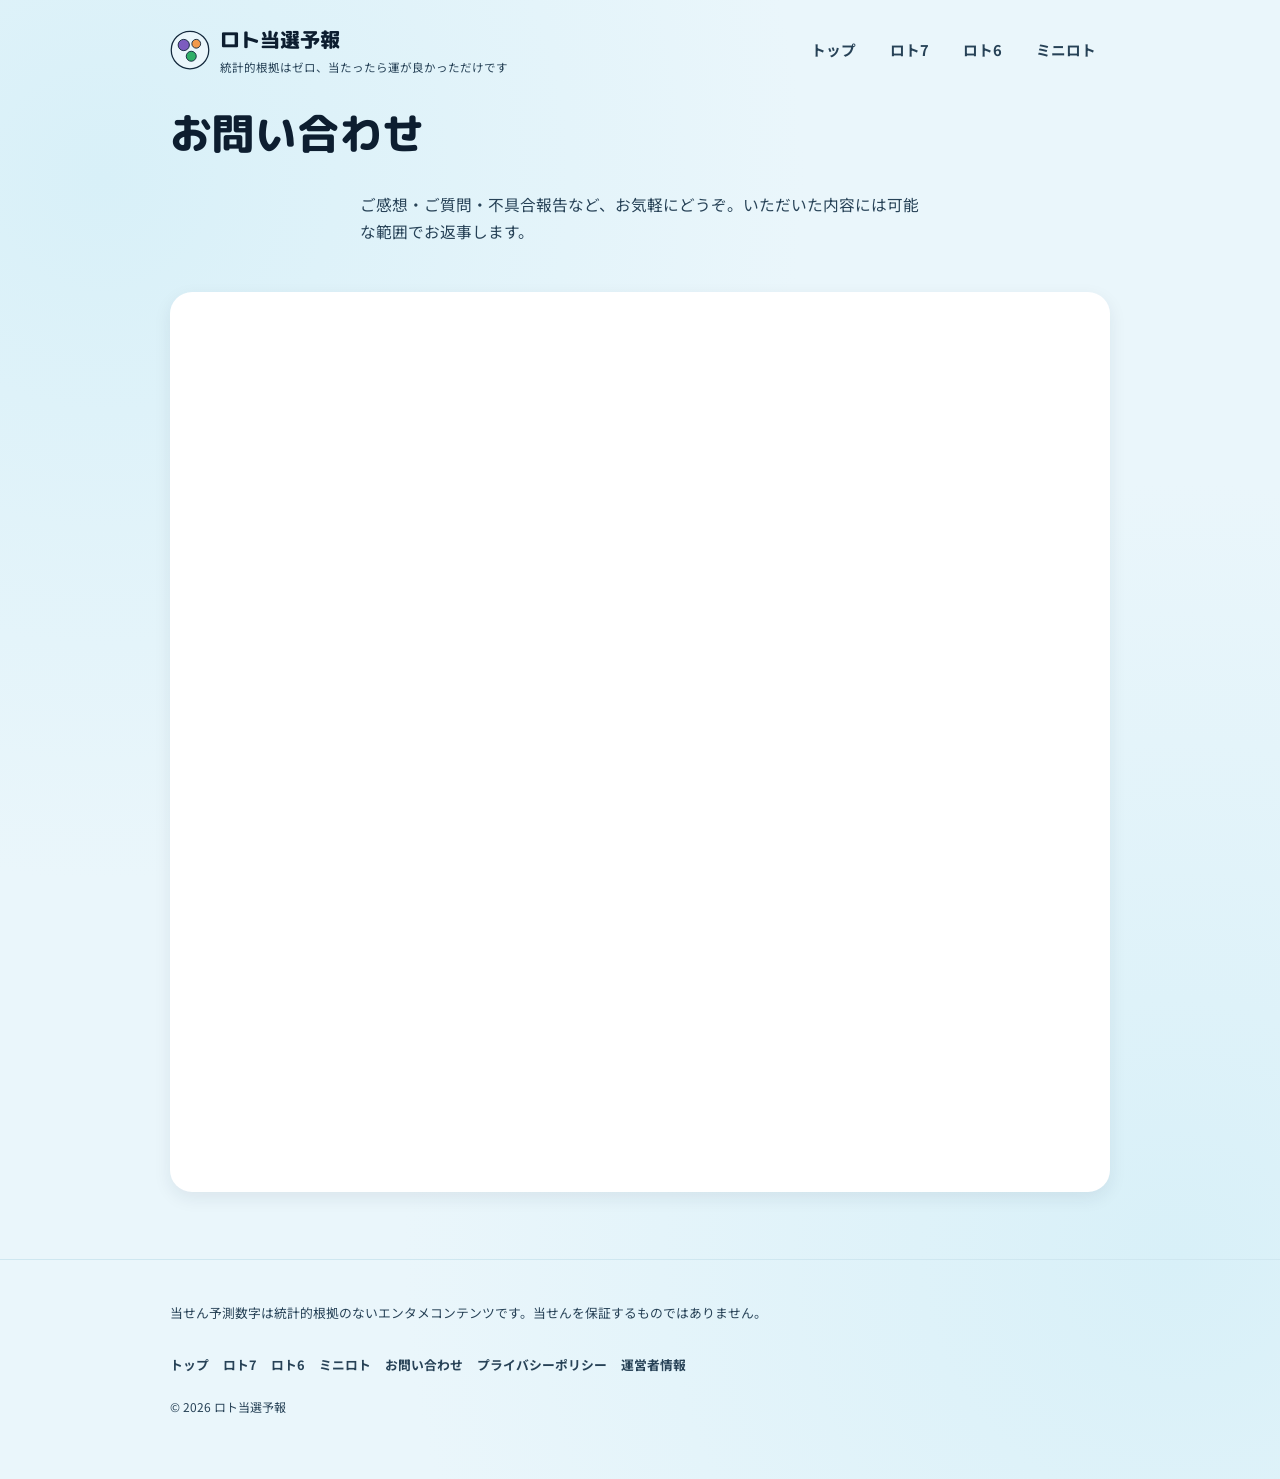
==== contact.html @ a87b9924 "著作表示 修正" ====
<!DOCTYPE html>
<html lang="ja">
<head>
<meta charset="UTF-8">
<meta name="viewport" content="width=device-width, initial-scale=1.0">
<title>お問い合わせ | ロト当選予報</title>
<link rel="icon" href="assets/logo.svg" type="image/svg+xml">
<link rel="stylesheet" href="assets/style.css">
</head>
<body>

<header class="site-header">
  <div class="container">
    <a class="brand" href="index.html">
      <img class="brand-mark" src="assets/logo.svg" alt="">
      <span>
        <span class="brand-name">ロト当選予報</span>
        <span class="brand-tag">統計的根拠はゼロ、当たったら運が良かっただけです</span>
      </span>
    </a>
    <nav class="main-nav">
      <a href="index.html">トップ</a>
      <a href="loto7.html">ロト7</a>
      <a href="loto6.html">ロト6</a>
      <a href="miniloto.html">ミニロト</a>
    </nav>
  </div>
</header>

<main class="container">
  <section class="hero" style="text-align:left; padding-top:10px;">
    <h1>お問い合わせ</h1>
    <p>ご感想・ご質問・不具合報告など、お気軽にどうぞ。いただいた内容には可能な範囲でお返事します。</p>
  </section>

  <section class="section">
    <iframe class="form-frame"
      src="https://docs.google.com/forms/d/e/1FAIpQLSeG45IOq3tA2OhjXuaoooOXdmBW9mA-c4lyj_2aNOXJoLrxCQ/viewform?embedded=true"
      title="お問い合わせフォーム">
      読み込んでいます…
    </iframe>
  </section>
</main>

<footer class="site-footer">
  <div class="container">
    <p class="footer-disclaimer">
      当せん予測数字は統計的根拠のないエンタメコンテンツです。当せんを保証するものではありません。
    </p>
    <div class="footer-links">
      <a href="index.html">トップ</a>
      <a href="loto7.html">ロト7</a>
      <a href="loto6.html">ロト6</a>
      <a href="miniloto.html">ミニロト</a>
      <a href="contact.html" aria-current="page">お問い合わせ</a>
      <a href="privacy.html">プライバシーポリシー</a>
      <a href="operator.html">運営者情報</a>
    </div>
    <p class="copyright" id="copyright"></p>
  </div>
</footer>

<script src="assets/app.js"></script>
<script>
  renderCopyright();
</script>
</body>
</html>
---- assets/style.css ----
@import url('https://fonts.googleapis.com/css2?family=M+PLUS+Rounded+1c:wght@700;800&family=Noto+Sans+JP:wght@400;500;700&display=swap');

:root {
  --bg: #eaf6fb;
  --bg-deep: #d8f0f8;
  --card: #ffffff;
  --ink: #0d1e30;
  --ink-soft: #274257;
  --line: #cfe7f0;

  --loto7: #6a3fc7;
  --loto7-soft: #ece3fb;
  --loto6: #e0790f;
  --loto6-soft: #ffedd6;
  --mini: #1c9457;
  --mini-soft: #d7f4e3;

  --gold: #ffc93c;
  --gold-ink: #5a3e00;

  --radius-lg: 22px;
  --radius-md: 14px;
  --radius-ball: 999px;

  --shadow: 0 6px 18px rgba(20, 41, 61, 0.08);
}

* { box-sizing: border-box; }

html { scroll-behavior: smooth; }

body {
  margin: 0;
  background: var(--bg);
  background-image:
    radial-gradient(circle at 8% 12%, var(--bg-deep) 0%, transparent 40%),
    radial-gradient(circle at 92% 85%, var(--bg-deep) 0%, transparent 45%);
  color: var(--ink);
  font-family: "Noto Sans JP", "Hiragino Kaku Gothic ProN", sans-serif;
  line-height: 1.75;
  min-height: 100vh;
}

h1, h2, h3, .display {
  font-family: "M PLUS Rounded 1c", "Noto Sans JP", sans-serif;
  font-weight: 800;
  color: var(--ink);
  margin: 0 0 0.5em;
}

a { color: inherit; }

.container {
  max-width: 980px;
  margin: 0 auto;
  padding: 0 20px;
}

/* ---------- Header ---------- */
.site-header {
  padding: 22px 0 10px;
}
.site-header .container {
  display: flex;
  align-items: center;
  justify-content: space-between;
  gap: 16px;
  flex-wrap: wrap;
}
.brand {
  display: flex;
  align-items: center;
  gap: 10px;
  text-decoration: none;
}
.brand-mark {
  width: 40px;
  height: 40px;
  flex-shrink: 0;
}
.brand-name {
  font-family: "M PLUS Rounded 1c", sans-serif;
  font-weight: 800;
  font-size: 1.25rem;
  color: var(--ink);
}
.brand-tag {
  display: block;
  font-family: "Noto Sans JP", sans-serif;
  font-weight: 400;
  font-size: 0.72rem;
  color: var(--ink-soft);
}
.main-nav {
  display: flex;
  gap: 6px;
  flex-wrap: wrap;
}
.main-nav a {
  text-decoration: none;
  font-weight: 700;
  font-size: 0.92rem;
  padding: 8px 14px;
  border-radius: var(--radius-ball);
  color: var(--ink-soft);
}
.main-nav a:hover,
.main-nav a[aria-current="page"] {
  background: var(--card);
  color: var(--ink);
  box-shadow: var(--shadow);
}

/* ---------- Hero ---------- */
.hero {
  padding: 30px 0 10px;
  text-align: center;
}
.hero h1 {
  font-size: clamp(1.8rem, 4vw, 2.6rem);
  letter-spacing: 0.01em;
}
.hero p {
  color: var(--ink-soft);
  max-width: 560px;
  margin: 0 auto;
  font-size: 0.98rem;
}
.hero-illustration {
  width: min(520px, 90%);
  margin: 18px auto 6px;
  display: block;
}
.page .hero-illustration {
  width: min(420px, 85%);
  margin: 14px 0 4px;
}

/* ---------- Loto summary cards (index) ---------- */
.loto-grid {
  display: grid;
  grid-template-columns: repeat(auto-fit, minmax(260px, 1fr));
  gap: 20px;
  margin: 30px 0 44px;
}
.loto-card {
  background: var(--card);
  border-radius: var(--radius-lg);
  padding: 22px;
  box-shadow: var(--shadow);
  text-decoration: none;
  color: var(--ink);
  display: flex;
  flex-direction: column;
  gap: 12px;
  border: 2px solid var(--accent-soft, var(--line));
  border-top: 10px solid var(--accent, var(--loto7));
  transition: transform 0.15s ease;
}
.loto-card:hover { transform: translateY(-3px); }
.loto-card.c-loto7 { --accent: var(--loto7); --accent-soft: var(--loto7-soft); }
.loto-card.c-loto6 { --accent: var(--loto6); --accent-soft: var(--loto6-soft); }
.loto-card.c-mini  { --accent: var(--mini); --accent-soft: var(--mini-soft); }

.loto-card-head {
  display: flex;
  align-items: baseline;
  justify-content: space-between;
}
.loto-card-head h2 {
  font-size: 1.35rem;
  color: var(--accent);
}
.loto-card-round {
  font-size: 0.8rem;
  color: var(--ink-soft);
  font-weight: 700;
}
.loto-card-date {
  font-size: 0.85rem;
  color: var(--ink-soft);
}
.ball-row {
  display: flex;
  flex-wrap: wrap;
  gap: 6px;
}
.loto-card-cta {
  margin-top: auto;
  font-weight: 700;
  font-size: 0.88rem;
  color: var(--accent);
}

/* ---------- Number ball chips ---------- */
.ball {
  display: inline-flex;
  align-items: center;
  justify-content: center;
  width: 42px;
  height: 42px;
  border-radius: var(--radius-ball);
  background: var(--accent, var(--loto7));
  color: #ffffff;
  font-weight: 800;
  font-size: 1.05rem;
  border: 2.5px solid rgba(13, 30, 48, 0.25);
  box-shadow: inset 0 -3px 0 rgba(0,0,0,0.15), 0 2px 5px rgba(20,41,61,0.18);
  position: relative;
}
.ball.small { width: 34px; height: 34px; font-size: 0.88rem; }
.ball.matched {
  background: var(--gold);
  color: var(--gold-ink);
  border-color: #b8860b;
  box-shadow: inset 0 -3px 0 rgba(0,0,0,0.15), 0 0 0 4px rgba(255,201,60,0.4);
}

.page.loto7 { --accent: var(--loto7); --accent-soft: var(--loto7-soft); }
.page.loto6 { --accent: var(--loto6); --accent-soft: var(--loto6-soft); }
.page.miniloto { --accent: var(--mini); --accent-soft: var(--mini-soft); }
.page .ball { background: var(--accent); }
.page .ball.matched { background: var(--gold); color: var(--gold-ink); }
.page .ball.bonus-ball,
.ball.bonus-ball {
  background: #ffffff;
  border: 3px solid var(--ink);
  color: var(--ink);
  box-shadow: 0 2px 5px rgba(20,41,61,0.18);
}
.page .ball.bonus-ball.matched,
.ball.bonus-ball.matched {
  background: var(--gold);
  border-color: #b8860b;
  color: var(--gold-ink);
}

/* ---------- Prediction section ---------- */
.section {
  margin: 36px 0;
}
.section-title {
  display: flex;
  align-items: center;
  gap: 10px;
  font-size: 1.3rem;
}
.section-title .dot {
  width: 12px; height: 12px; border-radius: 50%;
  background: var(--accent);
}

.prediction-panel {
  background: var(--card);
  border-radius: var(--radius-lg);
  padding: 26px;
  box-shadow: var(--shadow);
  border: 2px solid var(--accent-soft);
  border-top: 8px solid var(--accent);
}
.prediction-meta {
  display: flex;
  gap: 18px;
  flex-wrap: wrap;
  align-items: baseline;
  margin-bottom: 16px;
  color: var(--ink-soft);
  font-size: 0.9rem;
}
.prediction-meta strong { color: var(--ink); font-size: 1.05rem; }

.ball-grid {
  display: flex;
  flex-wrap: wrap;
  gap: 10px;
  margin-bottom: 6px;
}
.ball-with-reason {
  display: flex;
  flex-direction: column;
  align-items: center;
  gap: 6px;
  width: 92px;
}
.ball-reason {
  font-size: 0.76rem;
  color: var(--ink-soft);
  font-weight: 500;
  text-align: center;
  line-height: 1.4;
}
.pending-note {
  margin-top: 16px;
  padding-top: 14px;
  border-top: 1px dashed var(--line);
  font-size: 0.85rem;
  color: var(--ink-soft);
  font-weight: 500;
}

/* ---------- Probability panel ---------- */
.probability-panel {
  background: var(--card);
  border-radius: var(--radius-lg);
  padding: 22px 26px;
  box-shadow: var(--shadow);
  border: 2px solid var(--accent-soft);
  border-top: 8px solid var(--accent);
  display: flex;
  align-items: center;
  gap: 22px;
  flex-wrap: wrap;
}
.probability-figure {
  display: flex;
  flex-direction: column;
  align-items: center;
  min-width: 160px;
  padding: 10px 18px;
  background: var(--accent-soft);
  border-radius: var(--radius-md);
}
.probability-value {
  font-family: "M PLUS Rounded 1c", sans-serif;
  font-weight: 800;
  font-size: 1.6rem;
  color: var(--accent);
}
.probability-label {
  font-size: 0.78rem;
  color: var(--ink-soft);
  font-weight: 700;
  margin-top: 2px;
}
.probability-note {
  flex: 1;
  min-width: 220px;
  font-size: 0.88rem;
  color: var(--ink-soft);
  margin: 0;
}

/* ---------- Actual history (past winning numbers) ---------- */
.actual-history-list {
  display: flex;
  flex-direction: column;
  gap: 10px;
}
.actual-history-item {
  background: var(--card);
  border-radius: var(--radius-md);
  padding: 12px 16px;
  box-shadow: var(--shadow);
  border: 2px solid var(--accent-soft, var(--line));
}
.actual-history-head {
  display: flex;
  gap: 12px;
  align-items: baseline;
  margin-bottom: 8px;
}

/* ---------- Hero shout headline ---------- */
.hero-shout {
  font-family: "M PLUS Rounded 1c", sans-serif;
  font-weight: 800;
  font-size: clamp(1.15rem, 3vw, 1.55rem);
  color: var(--loto6);
  margin: 4px 0 16px;
}

/* ---------- History table ---------- */
.history-list { display: flex; flex-direction: column; gap: 14px; }
.history-item {
  background: var(--card);
  border-radius: var(--radius-md);
  padding: 16px 18px;
  box-shadow: var(--shadow);
  border: 2px solid var(--accent-soft, var(--line));
  border-left: 8px solid var(--accent, var(--loto7));
}
.history-item-head {
  display: flex;
  justify-content: space-between;
  align-items: center;
  flex-wrap: wrap;
  gap: 8px;
  margin-bottom: 10px;
}
.history-round {
  font-weight: 700;
  color: var(--accent);
}
.history-date { color: var(--ink-soft); font-size: 0.85rem; }
.history-status {
  font-size: 0.78rem;
  font-weight: 700;
  padding: 3px 10px;
  border-radius: var(--radius-ball);
  background: var(--accent-soft);
  color: var(--ink);
}
.history-status.pending { background: #f1f1f1; color: var(--ink-soft); }
.history-row-label {
  font-size: 0.75rem;
  color: var(--ink-soft);
  margin: 8px 0 4px;
}
.match-summary {
  margin-top: 10px;
  font-size: 0.85rem;
  font-weight: 700;
  color: var(--ink);
}
.match-summary.hit { color: #b8860b; }

/* ---------- Ads ---------- */
.ad-grid {
  display: flex;
  flex-wrap: wrap;
  gap: 16px;
}
.ad-card-official {
  max-width: 504px;
  width: 100%;
  margin: 0 auto;
  overflow-x: auto;
  position: relative;
  box-sizing: border-box;
}
.ad-card-official table {
  max-width: 100%;
}
.ad-badge {
  display: inline-block;
  background: var(--ink);
  color: #ffffff;
  font-size: 0.68rem;
  font-weight: 800;
  letter-spacing: 0.05em;
  padding: 2px 10px;
  border-radius: var(--radius-ball);
  margin-bottom: 6px;
}
.ad-block-title {
  font-size: 1.05rem;
  font-weight: 800;
  margin: 26px 0 12px;
  display: flex;
  align-items: center;
  gap: 10px;
  color: var(--ink);
}
.ad-block-icon { width: 32px; height: 32px; }
.section-icon { width: 30px; height: 30px; }
.ad-disclaimer {
  font-size: 0.72rem;
  color: var(--ink-soft);
  margin-top: 10px;
}

/* ---------- Contact / form ---------- */
.form-frame {
  width: 100%;
  height: 900px;
  border: none;
  border-radius: var(--radius-lg);
  background: var(--card);
  box-shadow: var(--shadow);
}

/* ---------- Footer ---------- */
.site-footer {
  margin-top: 60px;
  padding: 30px 0 50px;
  border-top: 1px solid var(--line);
}
.site-footer .container {
  display: flex;
  justify-content: space-between;
  flex-wrap: wrap;
  gap: 16px;
  font-size: 0.8rem;
  color: var(--ink-soft);
}
.footer-disclaimer {
  max-width: 640px;
}
.footer-links { display: flex; gap: 14px; }
.footer-links a { text-decoration: none; font-weight: 700; }
.copyright {
  width: 100%;
  margin-top: 4px;
  font-size: 0.75rem;
  color: var(--ink-soft);
}

/* ---------- Misc ---------- */
.badge {
  display: inline-block;
  font-size: 0.72rem;
  font-weight: 700;
  padding: 3px 10px;
  border-radius: var(--radius-ball);
  background: var(--accent-soft, var(--bg-deep));
  color: var(--ink);
}
.loading, .empty-state {
  color: var(--ink-soft);
  font-size: 0.9rem;
  padding: 20px 0;
}

@media (max-width: 560px) {
  .ball-with-reason { width: 78px; }
  .form-frame { height: 760px; }
}
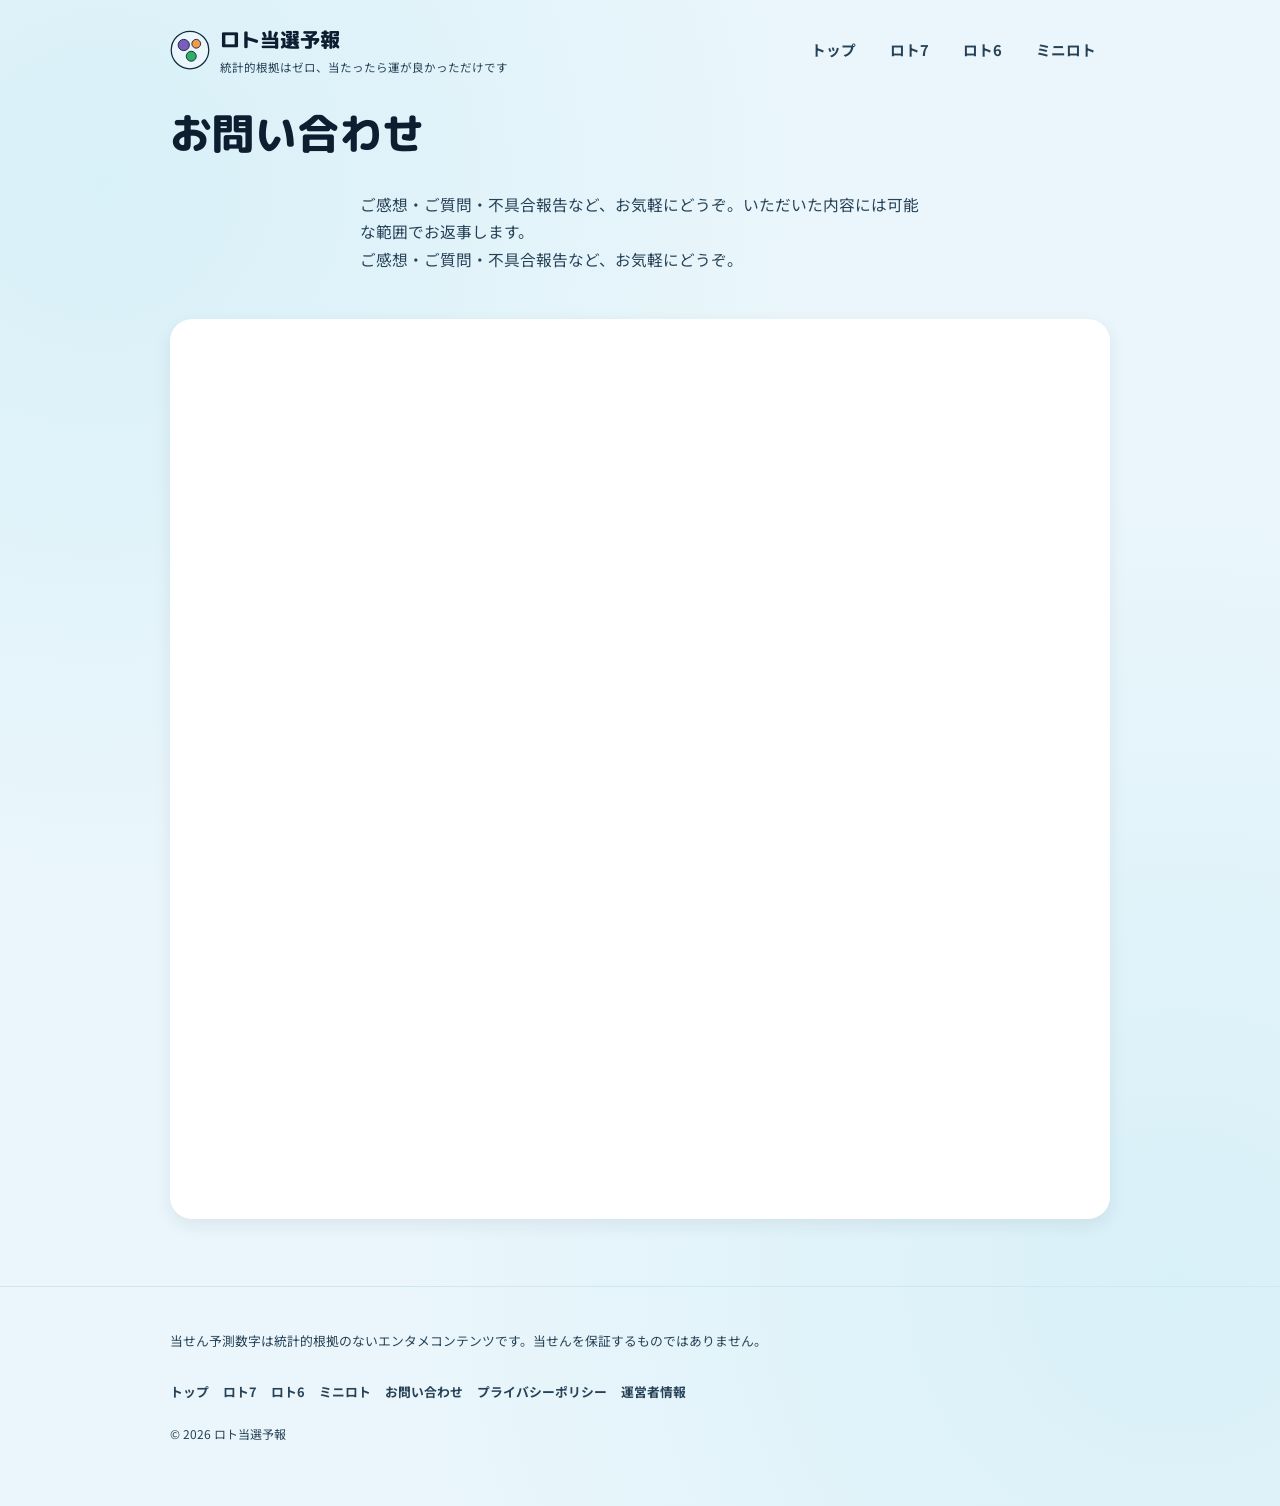
==== commit 15150ef8: "コンタクトは修正 コンタクトは修正" ====
--- a/contact.html
+++ b/contact.html
@@ -31,6 +31,7 @@
   <section class="hero" style="text-align:left; padding-top:10px;">
     <h1>お問い合わせ</h1>
     <p>ご感想・ご質問・不具合報告など、お気軽にどうぞ。いただいた内容には可能な範囲でお返事します。</p>
+    <p>ご感想・ご質問・不具合報告など、お気軽にどうぞ。</p>
   </section>
 
   <section class="section">
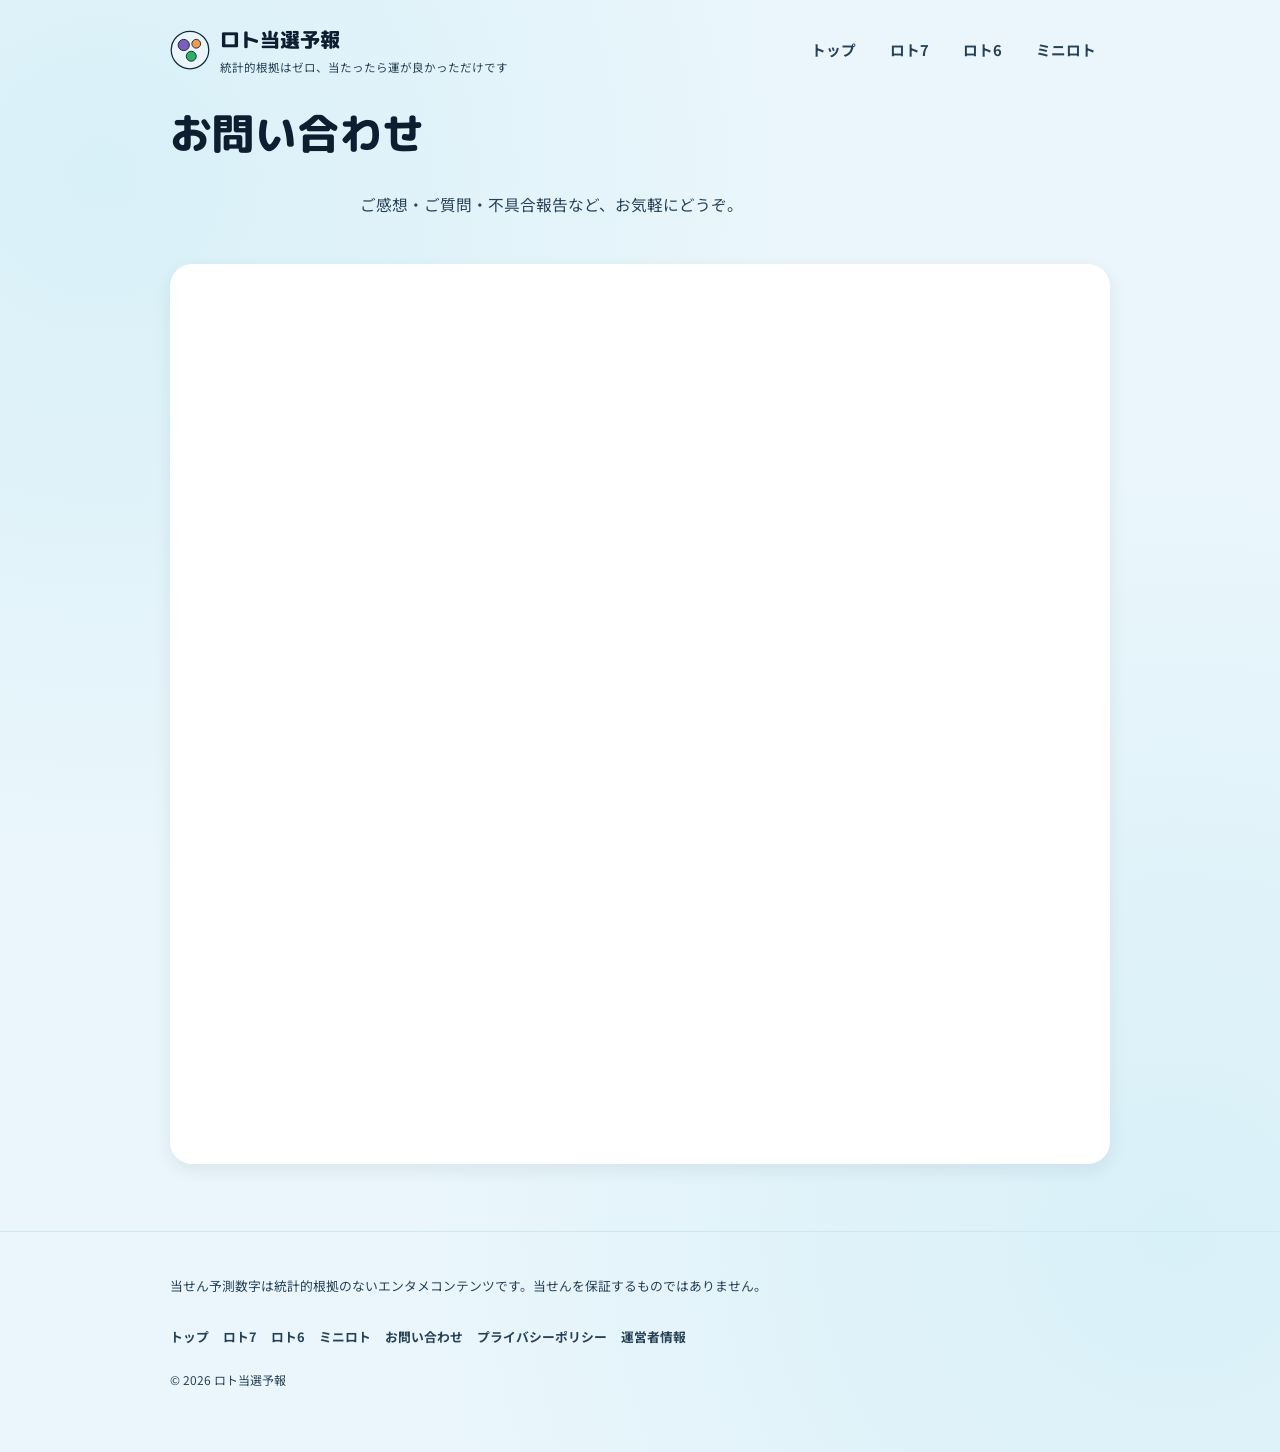
==== commit eb2265e1: "Update contact.html" ====
--- a/contact.html
+++ b/contact.html
@@ -30,7 +30,6 @@
 <main class="container">
   <section class="hero" style="text-align:left; padding-top:10px;">
     <h1>お問い合わせ</h1>
-    <p>ご感想・ご質問・不具合報告など、お気軽にどうぞ。いただいた内容には可能な範囲でお返事します。</p>
     <p>ご感想・ご質問・不具合報告など、お気軽にどうぞ。</p>
   </section>
 
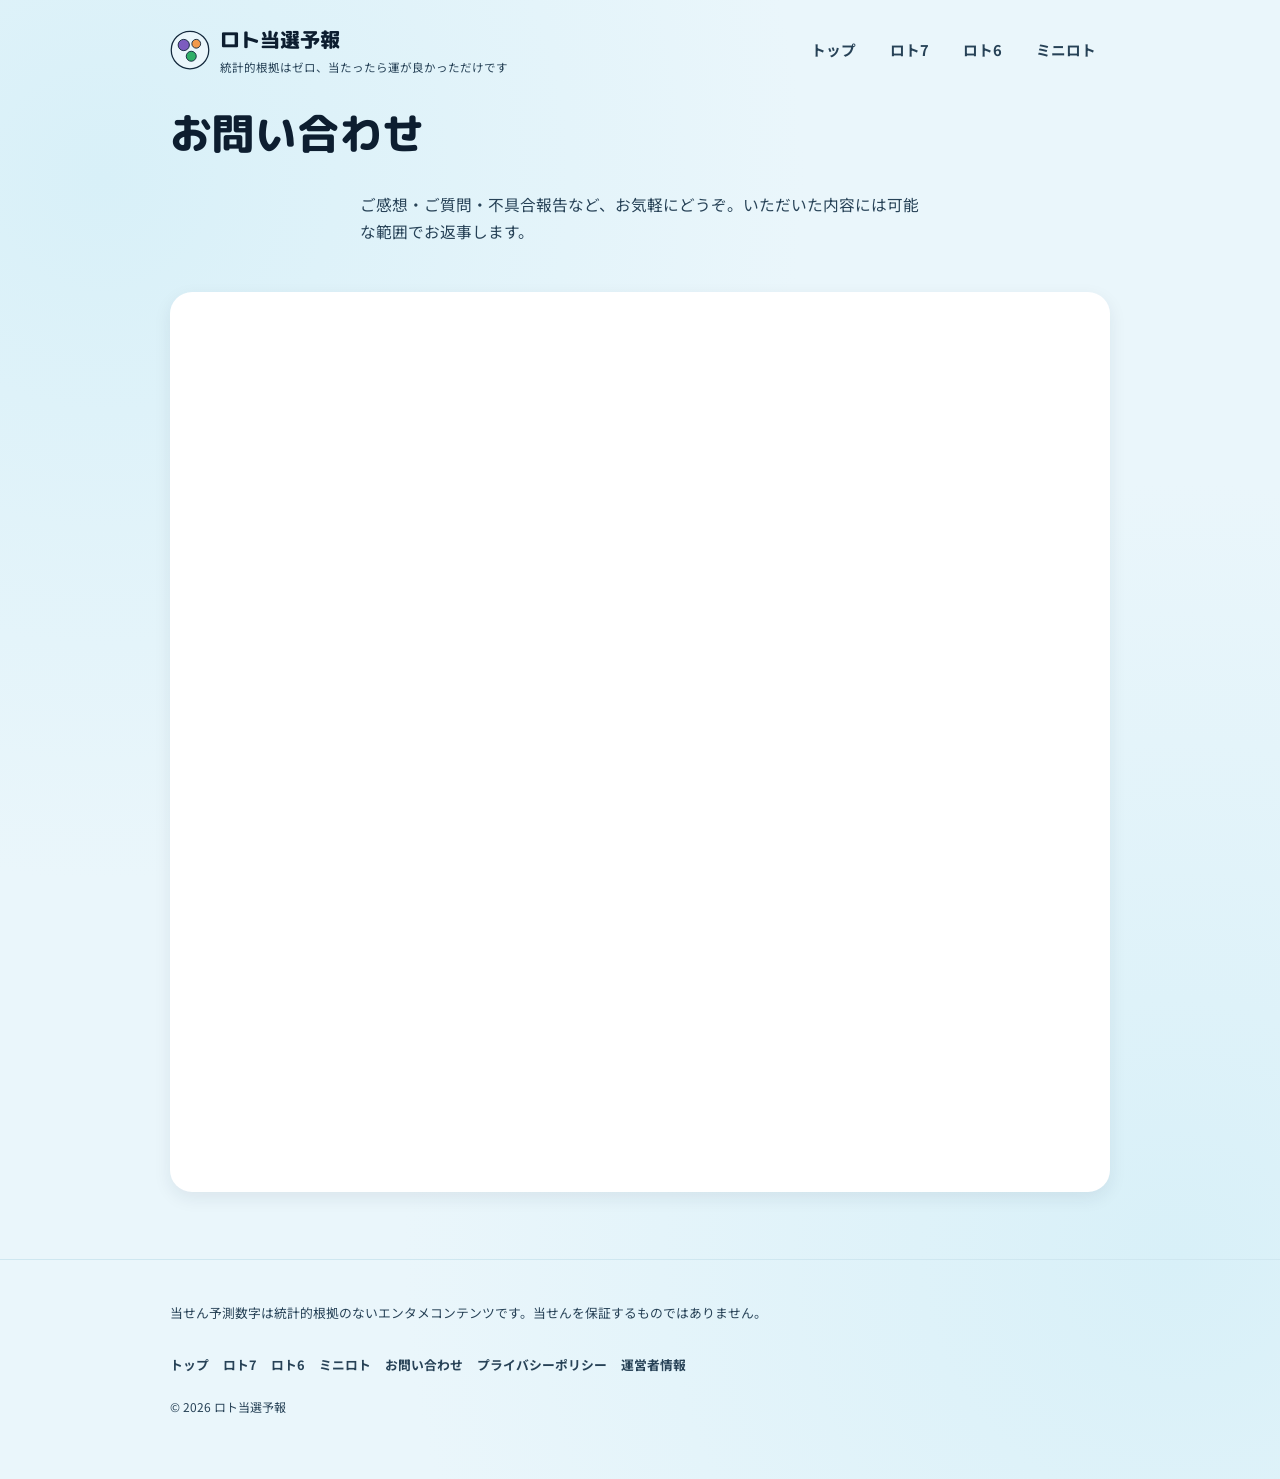
==== commit 510f5bde: "修正 修正" ====
--- a/contact.html
+++ b/contact.html
@@ -30,7 +30,7 @@
 <main class="container">
   <section class="hero" style="text-align:left; padding-top:10px;">
     <h1>お問い合わせ</h1>
-    <p>ご感想・ご質問・不具合報告など、お気軽にどうぞ。</p>
+    <p>ご感想・ご質問・不具合報告など、お気軽にどうぞ。いただいた内容には可能な範囲でお返事します。</p>
   </section>
 
   <section class="section">
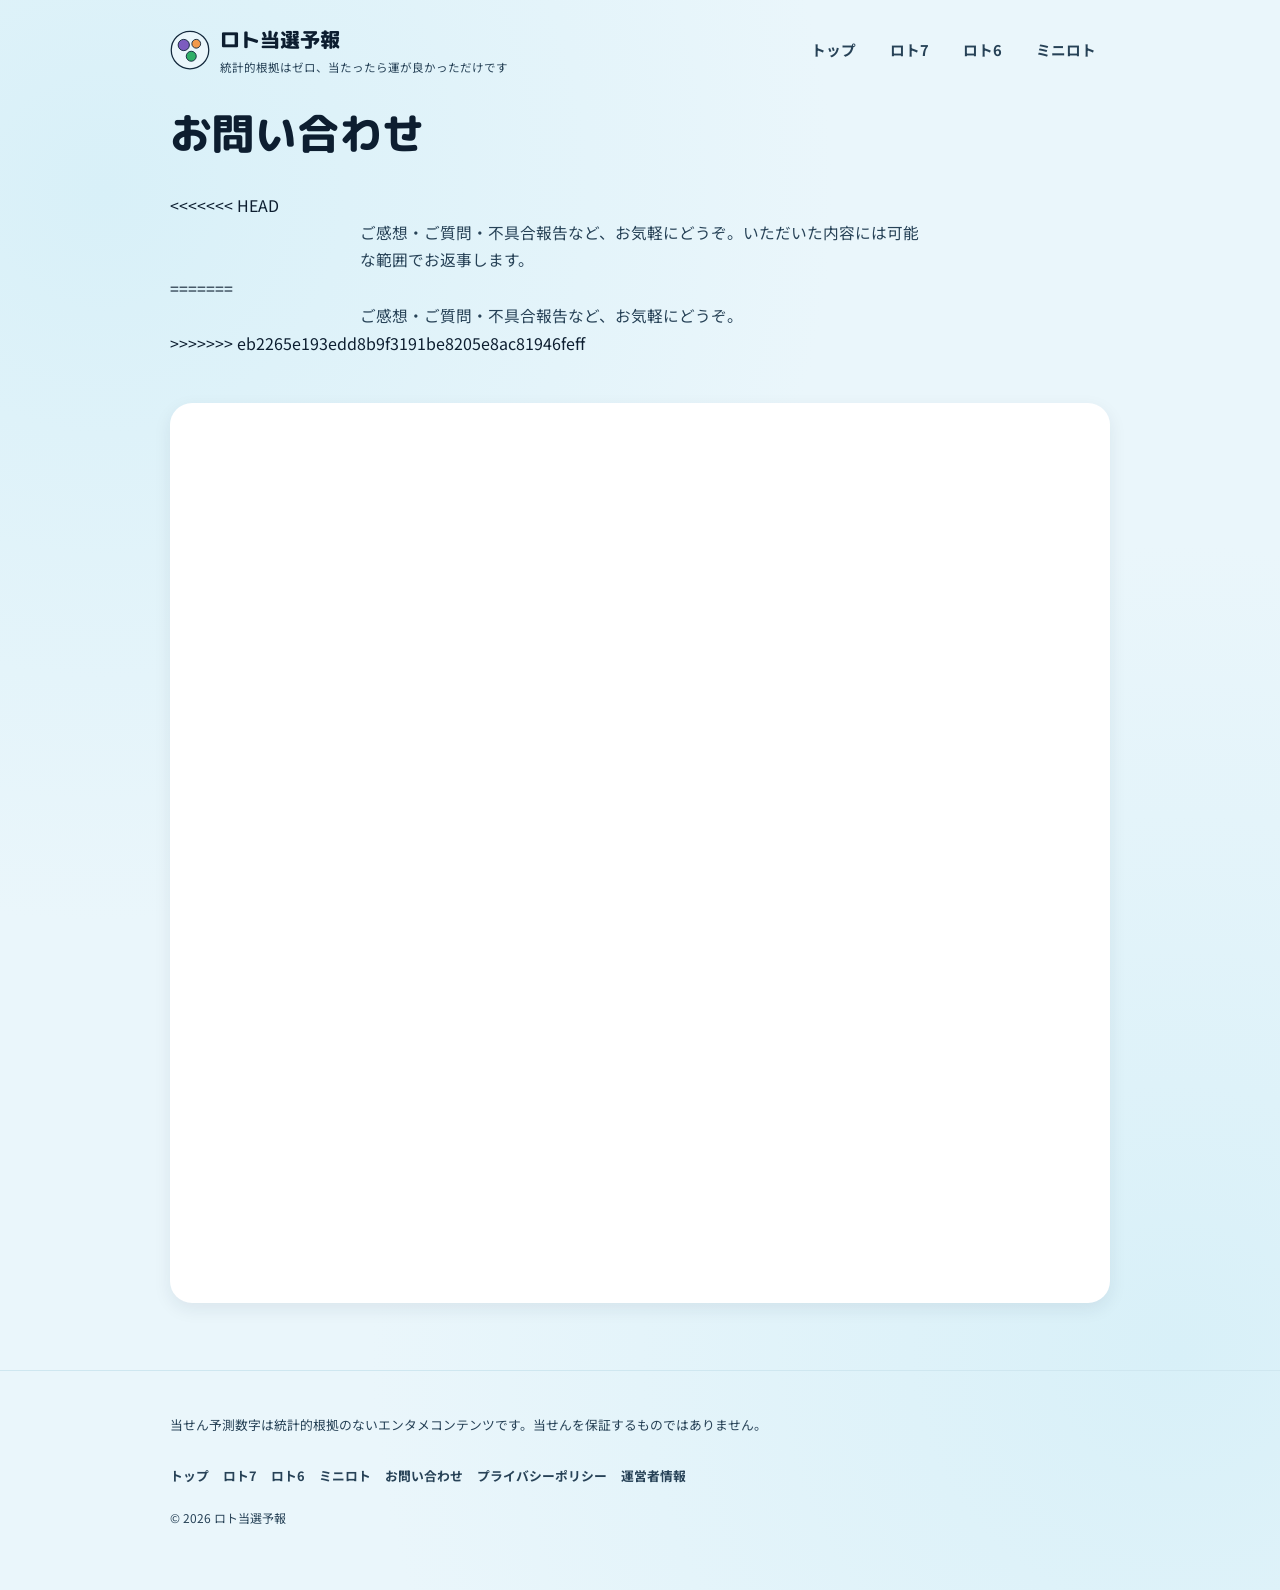
==== commit d520b77d: "Update contact.html" ====
--- a/contact.html
+++ b/contact.html
@@ -30,7 +30,11 @@
 <main class="container">
   <section class="hero" style="text-align:left; padding-top:10px;">
     <h1>お問い合わせ</h1>
+<<<<<<< HEAD
     <p>ご感想・ご質問・不具合報告など、お気軽にどうぞ。いただいた内容には可能な範囲でお返事します。</p>
+=======
+    <p>ご感想・ご質問・不具合報告など、お気軽にどうぞ。</p>
+>>>>>>> eb2265e193edd8b9f3191be8205e8ac81946feff
   </section>
 
   <section class="section">
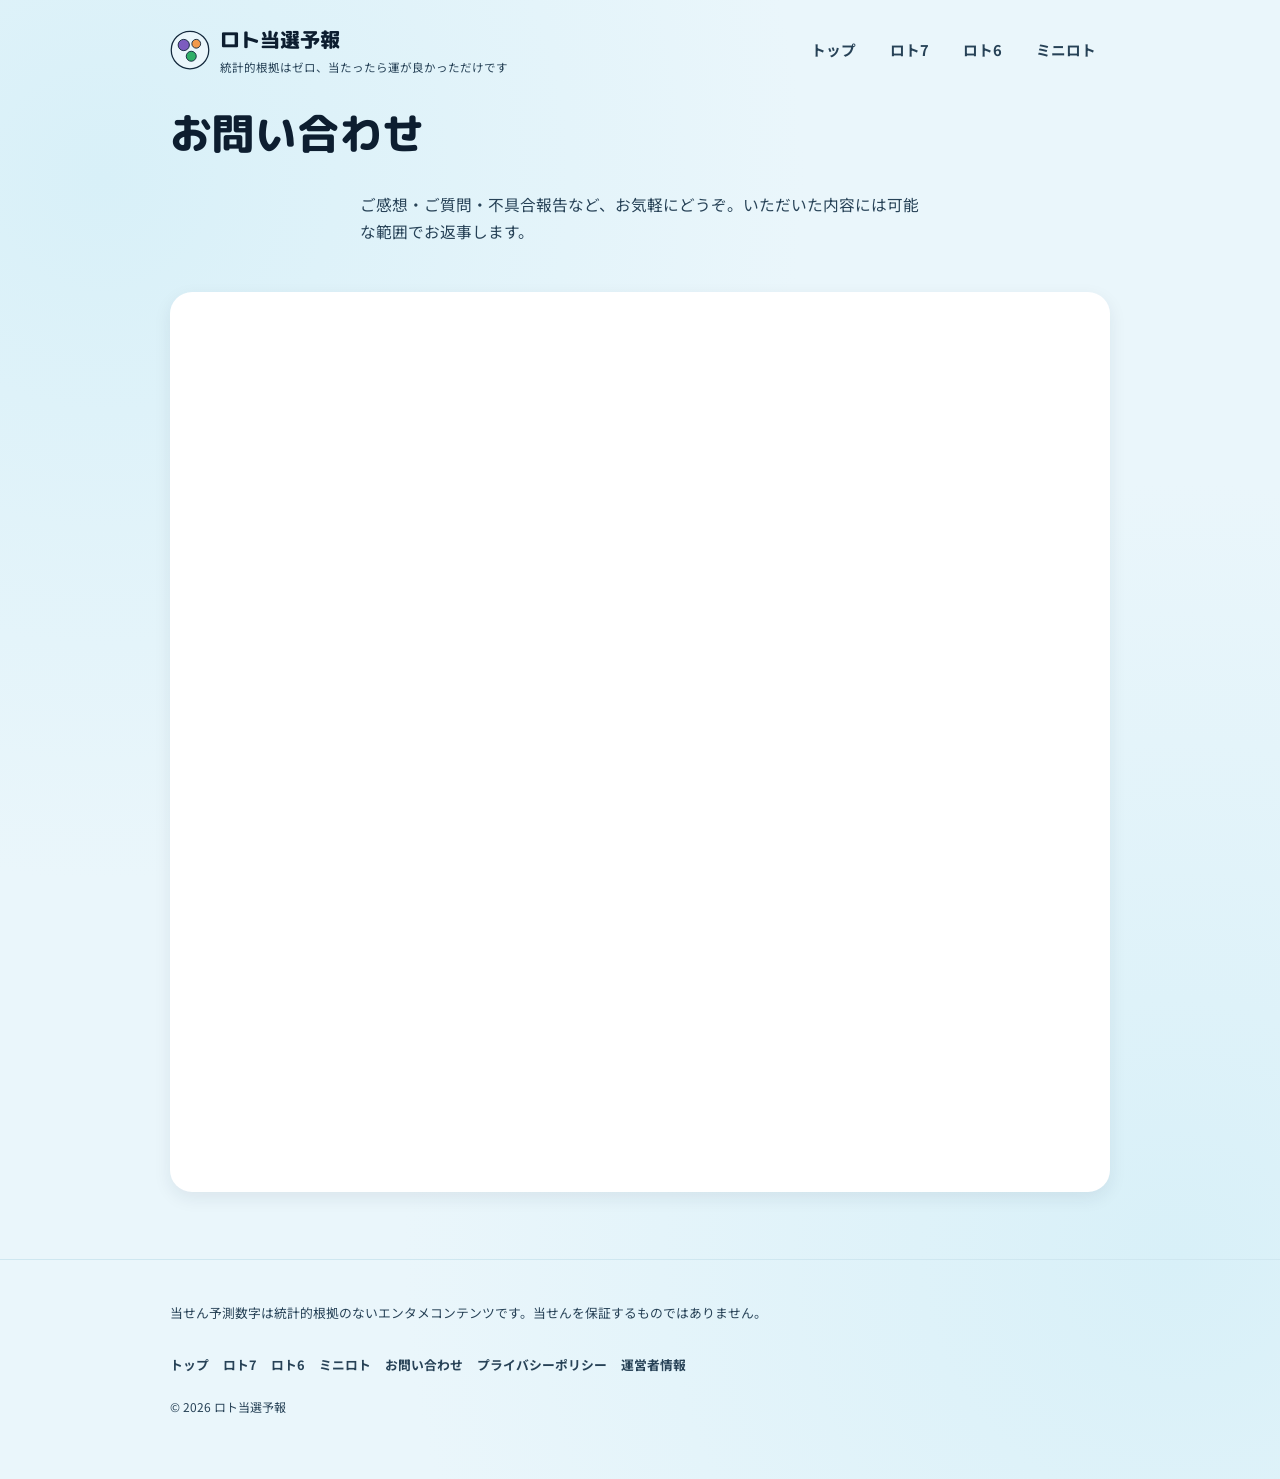
==== commit 3b0d6fcf: "Update contact.html" ====
--- a/contact.html
+++ b/contact.html
@@ -30,11 +30,7 @@
 <main class="container">
   <section class="hero" style="text-align:left; padding-top:10px;">
     <h1>お問い合わせ</h1>
-<<<<<<< HEAD
     <p>ご感想・ご質問・不具合報告など、お気軽にどうぞ。いただいた内容には可能な範囲でお返事します。</p>
-=======
-    <p>ご感想・ご質問・不具合報告など、お気軽にどうぞ。</p>
->>>>>>> eb2265e193edd8b9f3191be8205e8ac81946feff
   </section>
 
   <section class="section">
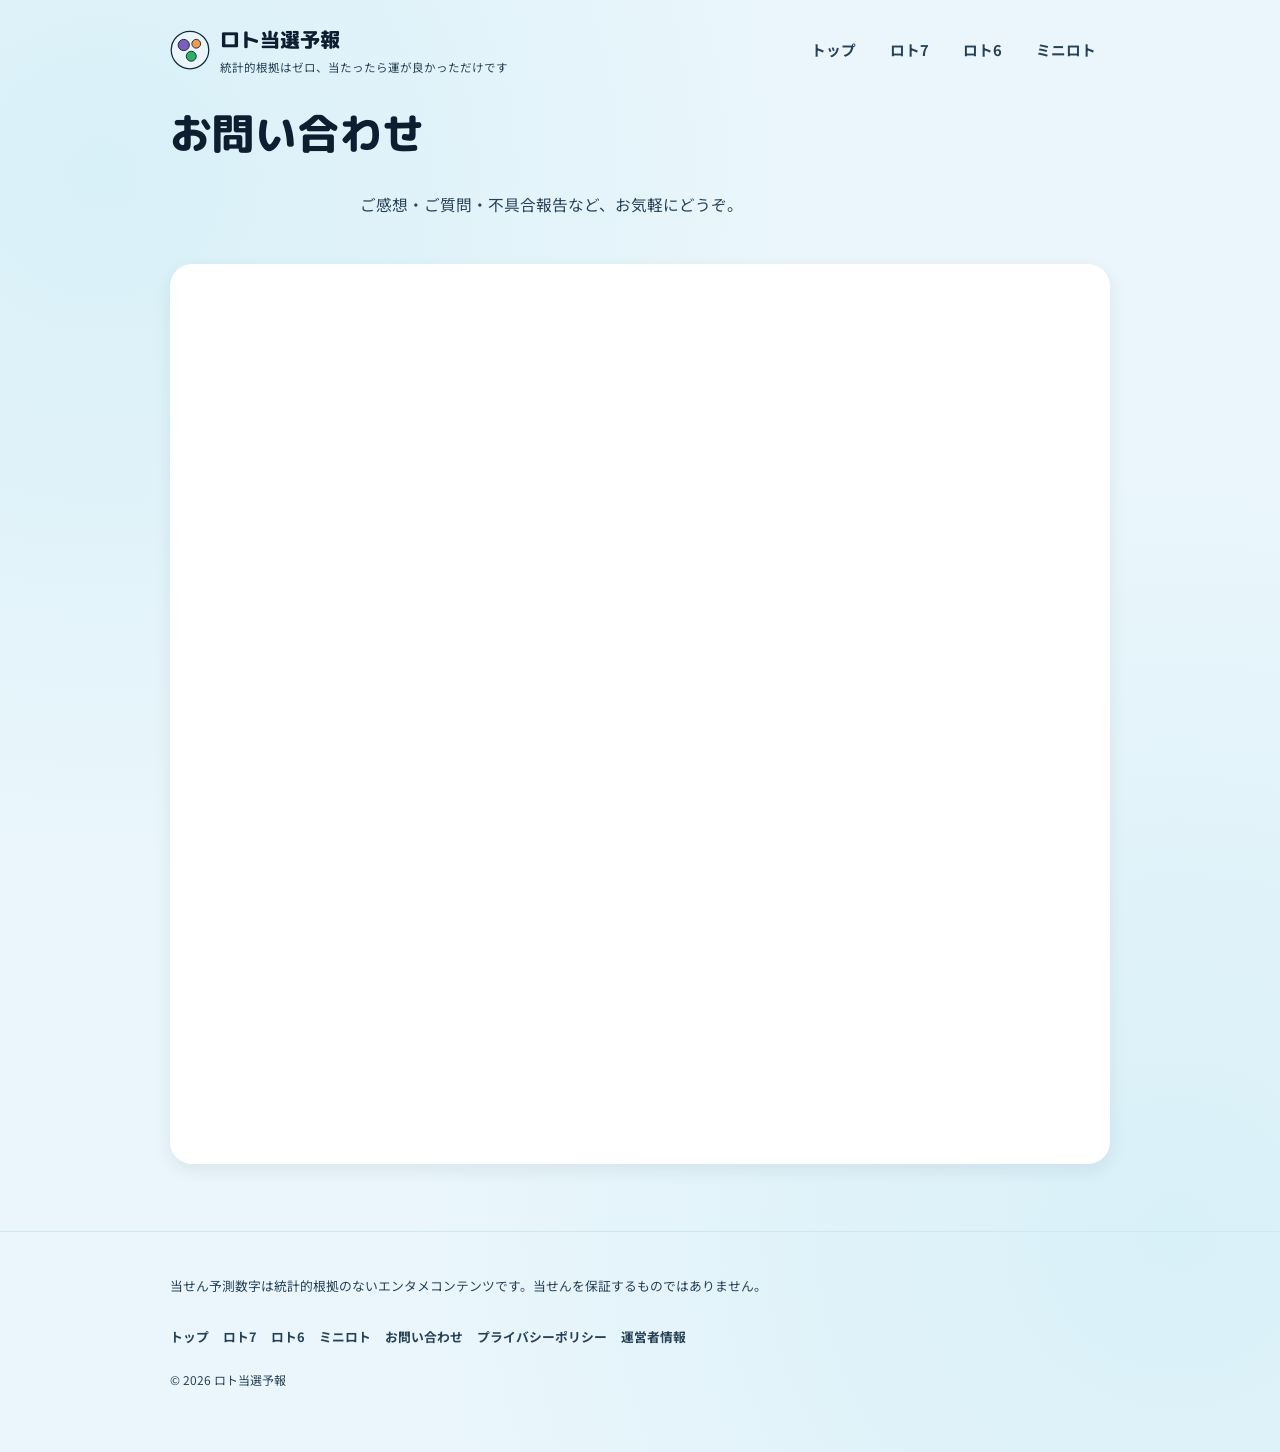
==== commit b0918b66: "Update contact.html" ====
--- a/contact.html
+++ b/contact.html
@@ -30,7 +30,7 @@
 <main class="container">
   <section class="hero" style="text-align:left; padding-top:10px;">
     <h1>お問い合わせ</h1>
-    <p>ご感想・ご質問・不具合報告など、お気軽にどうぞ。いただいた内容には可能な範囲でお返事します。</p>
+    <p>ご感想・ご質問・不具合報告など、お気軽にどうぞ。</p>
   </section>
 
   <section class="section">
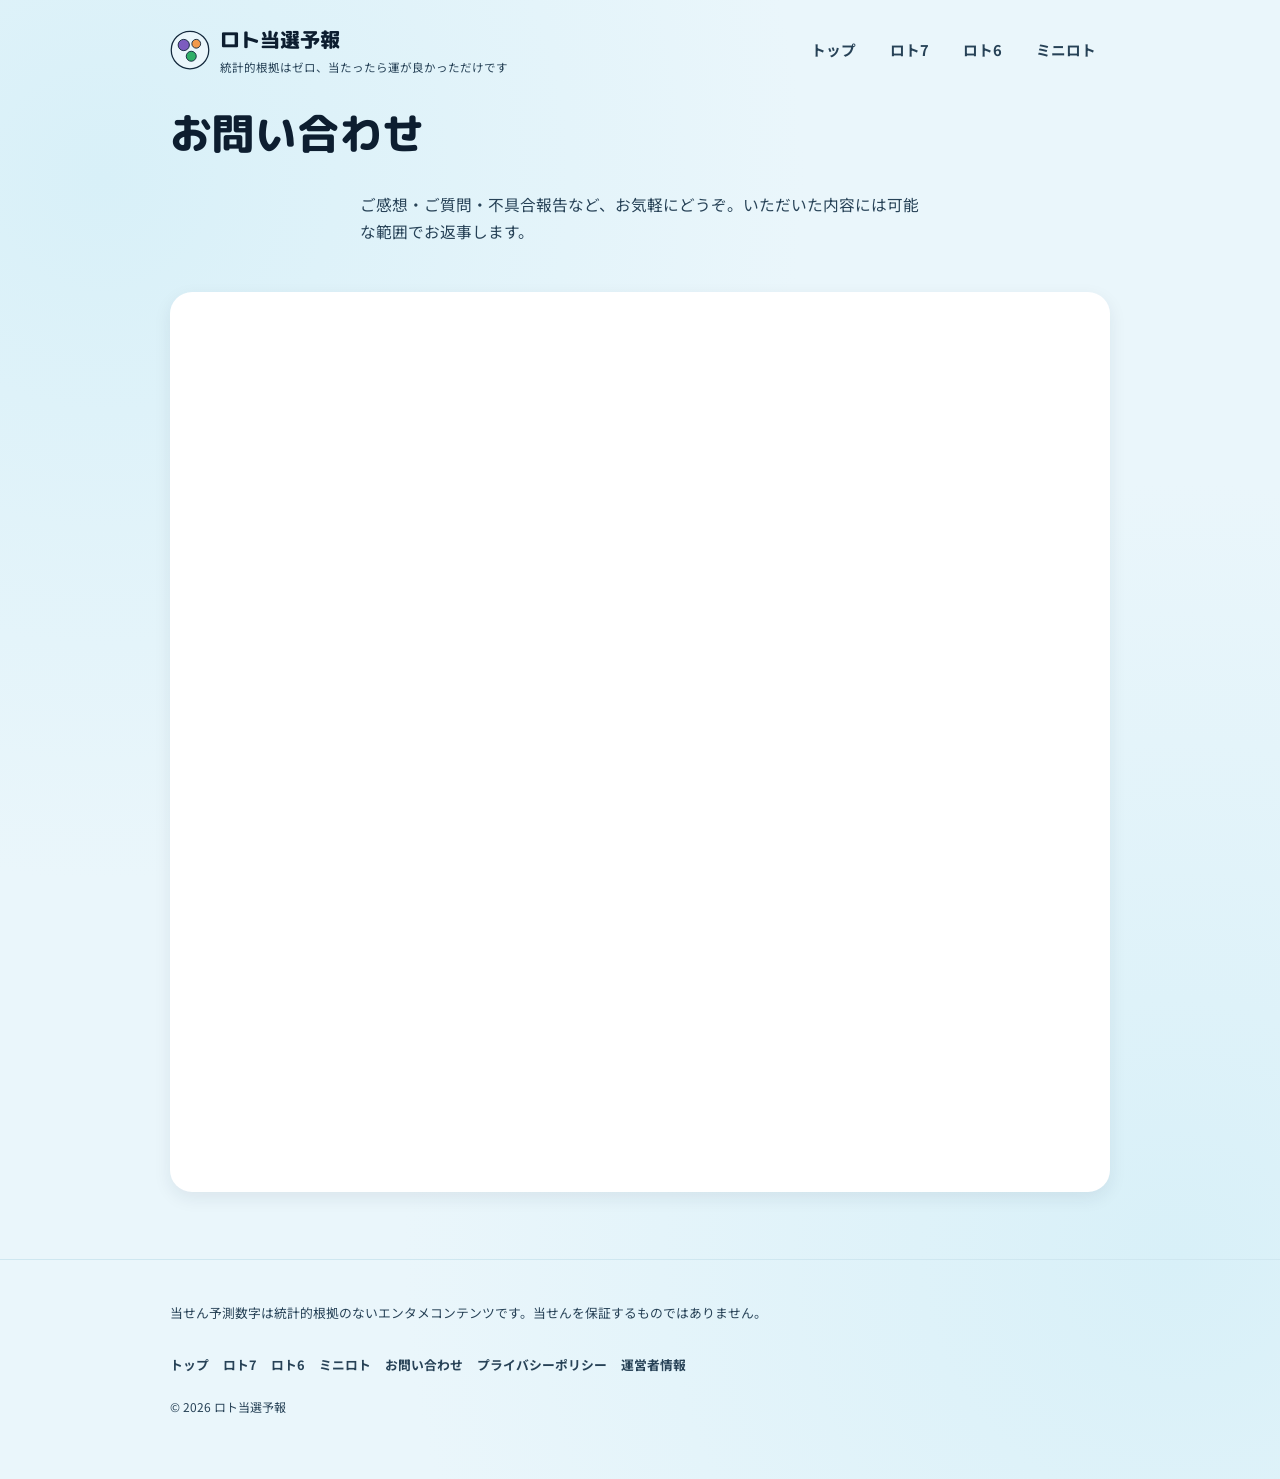
==== commit ca237087: "当たり更新 修正" ====
--- a/contact.html
+++ b/contact.html
@@ -30,7 +30,7 @@
 <main class="container">
   <section class="hero" style="text-align:left; padding-top:10px;">
     <h1>お問い合わせ</h1>
-    <p>ご感想・ご質問・不具合報告など、お気軽にどうぞ。</p>
+    <p>ご感想・ご質問・不具合報告など、お気軽にどうぞ。いただいた内容には可能な範囲でお返事します。</p>
   </section>
 
   <section class="section">
